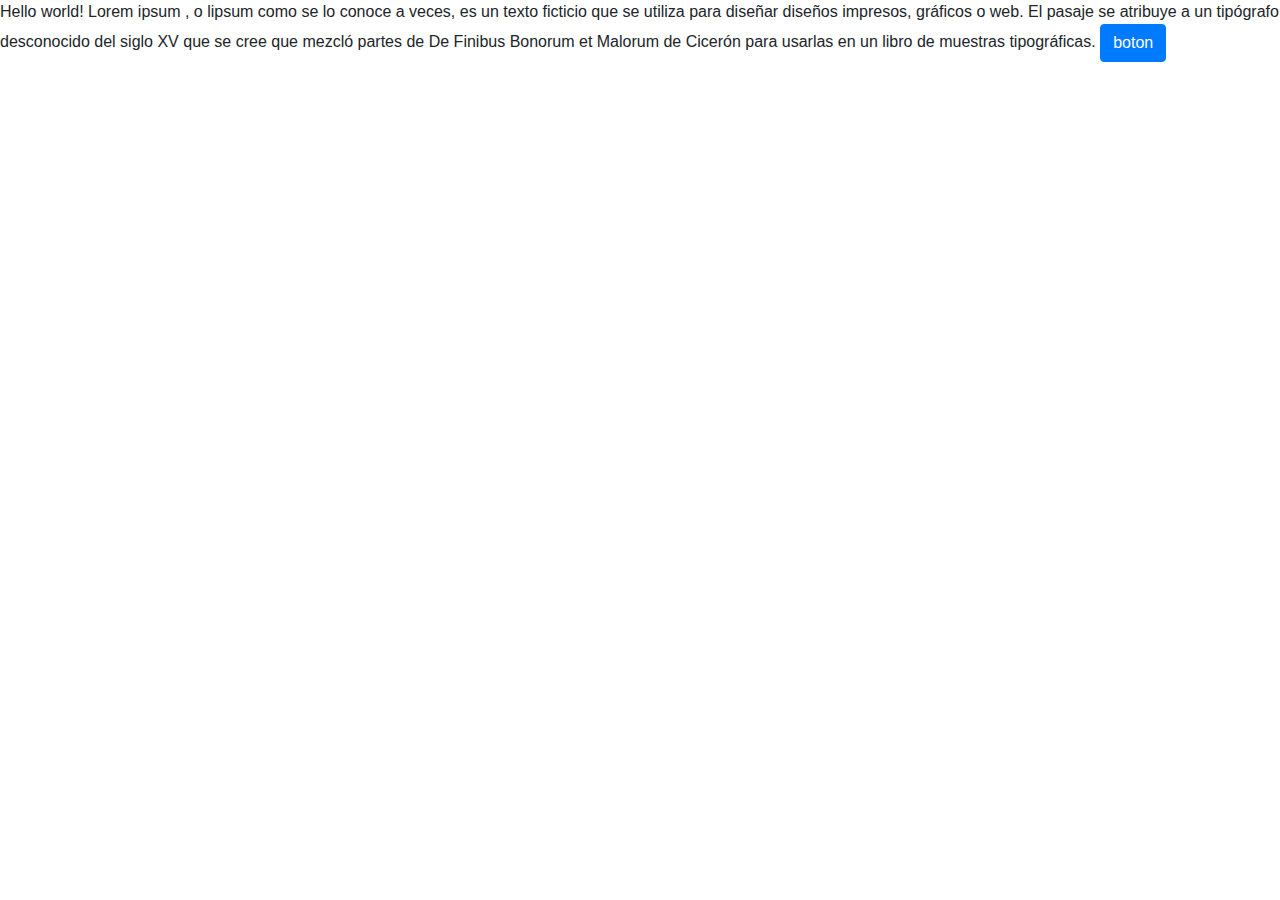
==== index.html @ 20881504 "primer commit" ====
<!DOCTYPE html>
<html>
<head>
    <meta name="viewport" content="width=device-width, initial-scale=1, maximum-scale=1">
    <title>My web page</title>
    <link rel="stylesheet" href="Bootstrap/css/bootstrap.min.css">
</head>
<body>
    Hello world!
    Lorem ipsum , o lipsum como se lo conoce a veces, es un texto ficticio que se utiliza para diseñar diseños impresos, gráficos o web. El pasaje se atribuye a un tipógrafo desconocido del siglo XV que se cree que mezcló partes de De Finibus Bonorum et Malorum de Cicerón para usarlas en un libro de muestras tipográficas.

    <button class="btn btn-primary">boton</button>
</body>
</html>
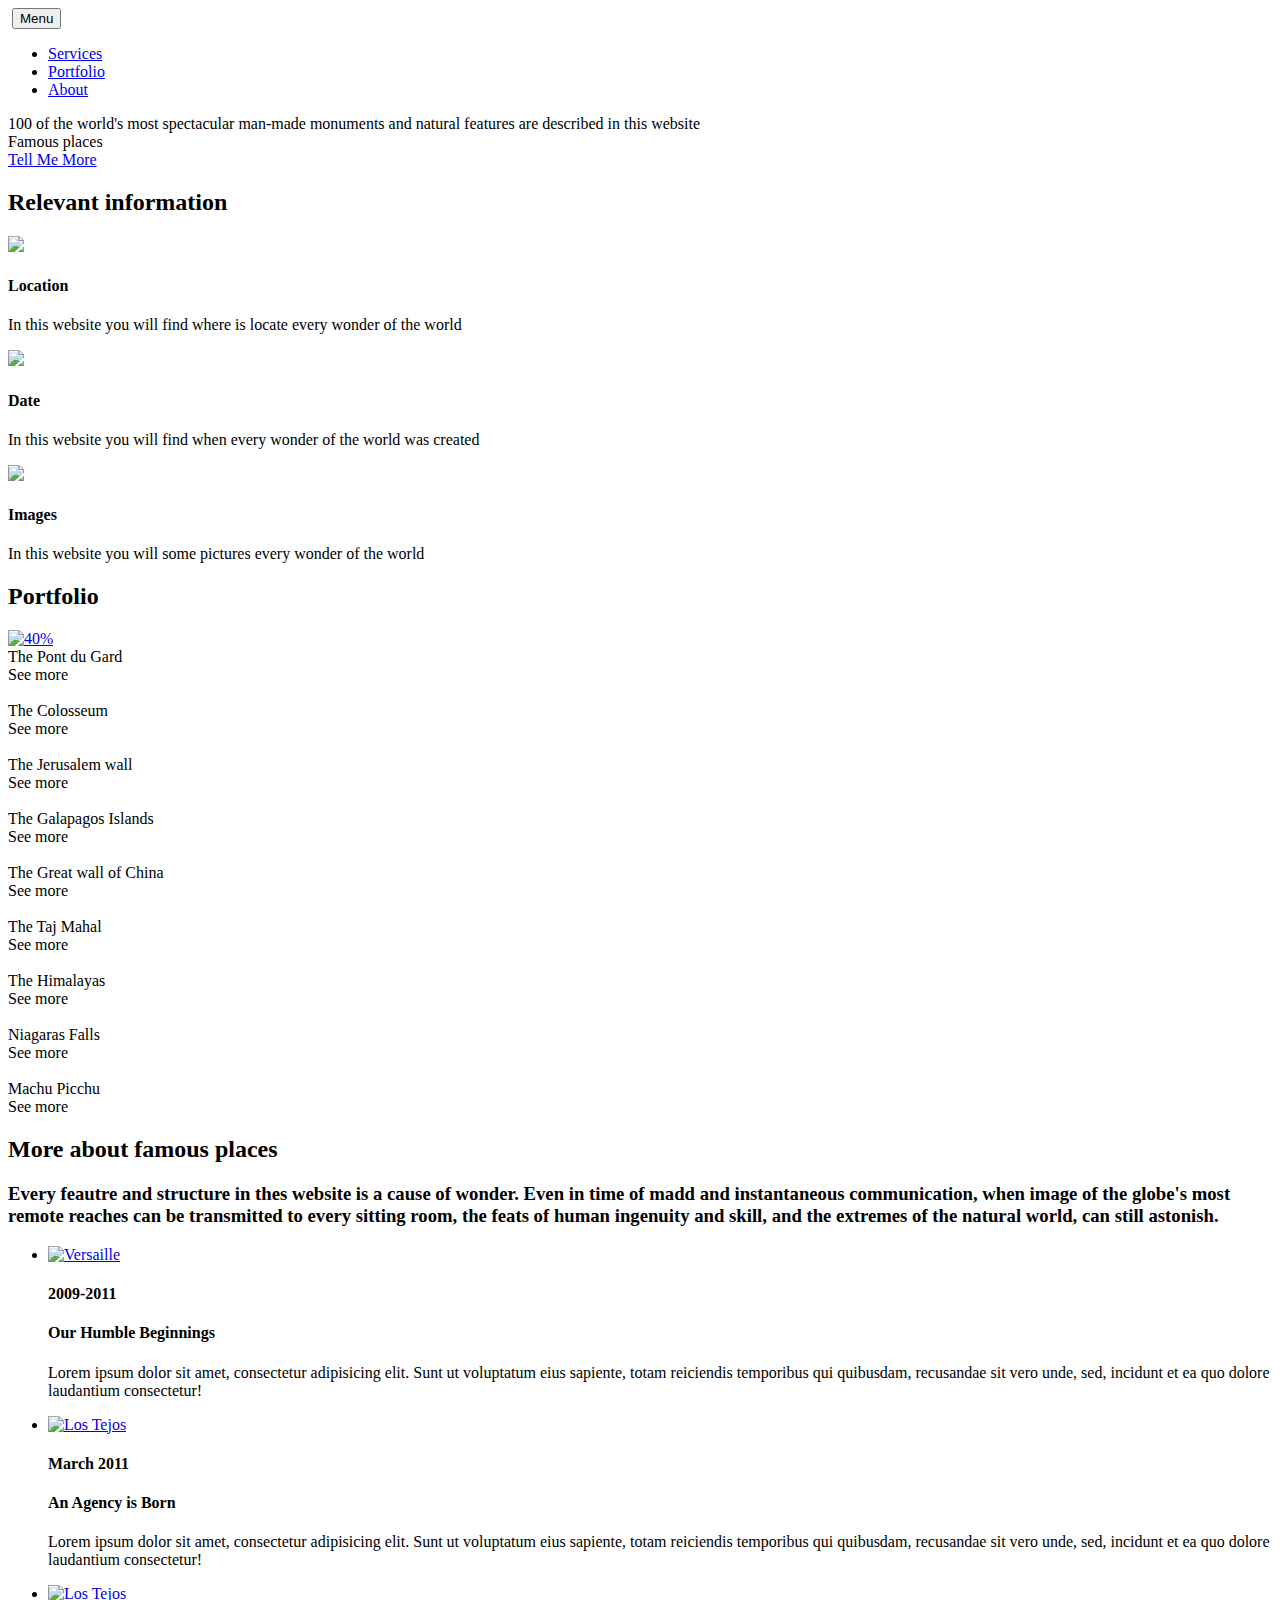
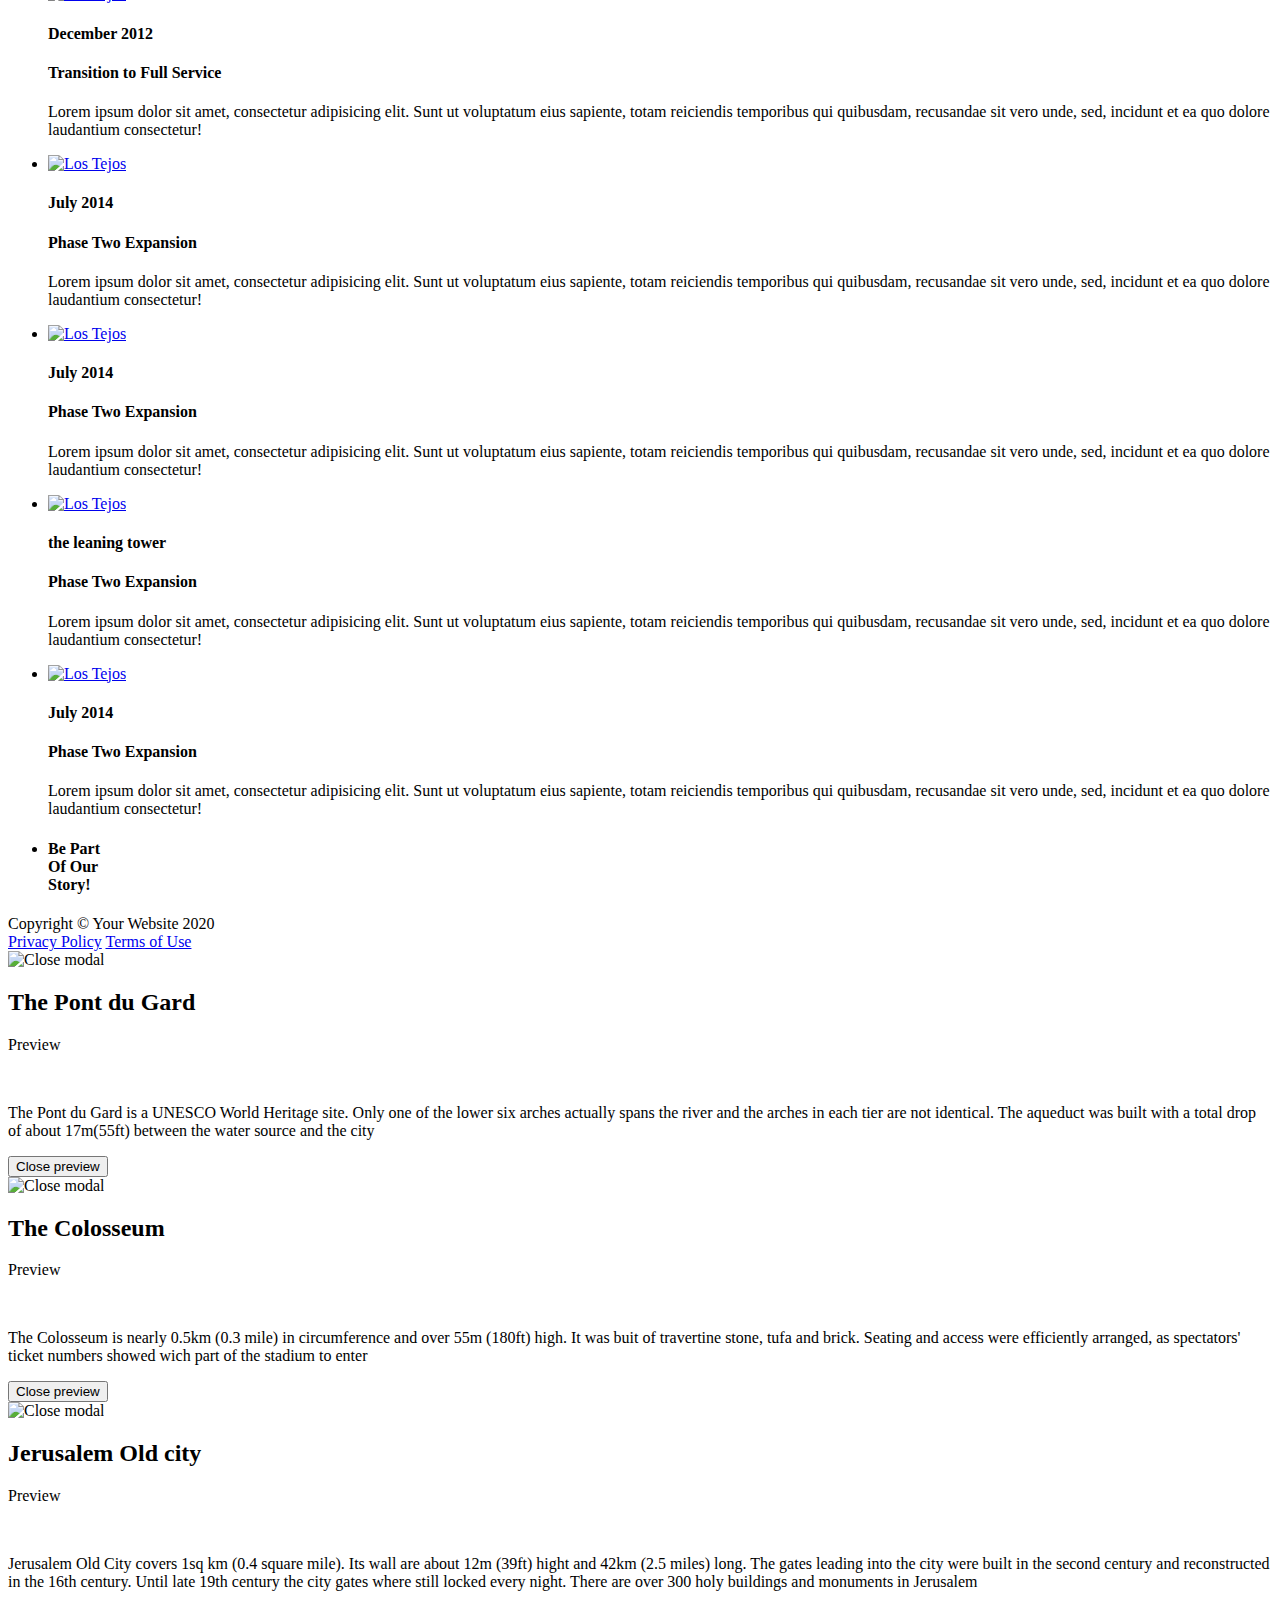
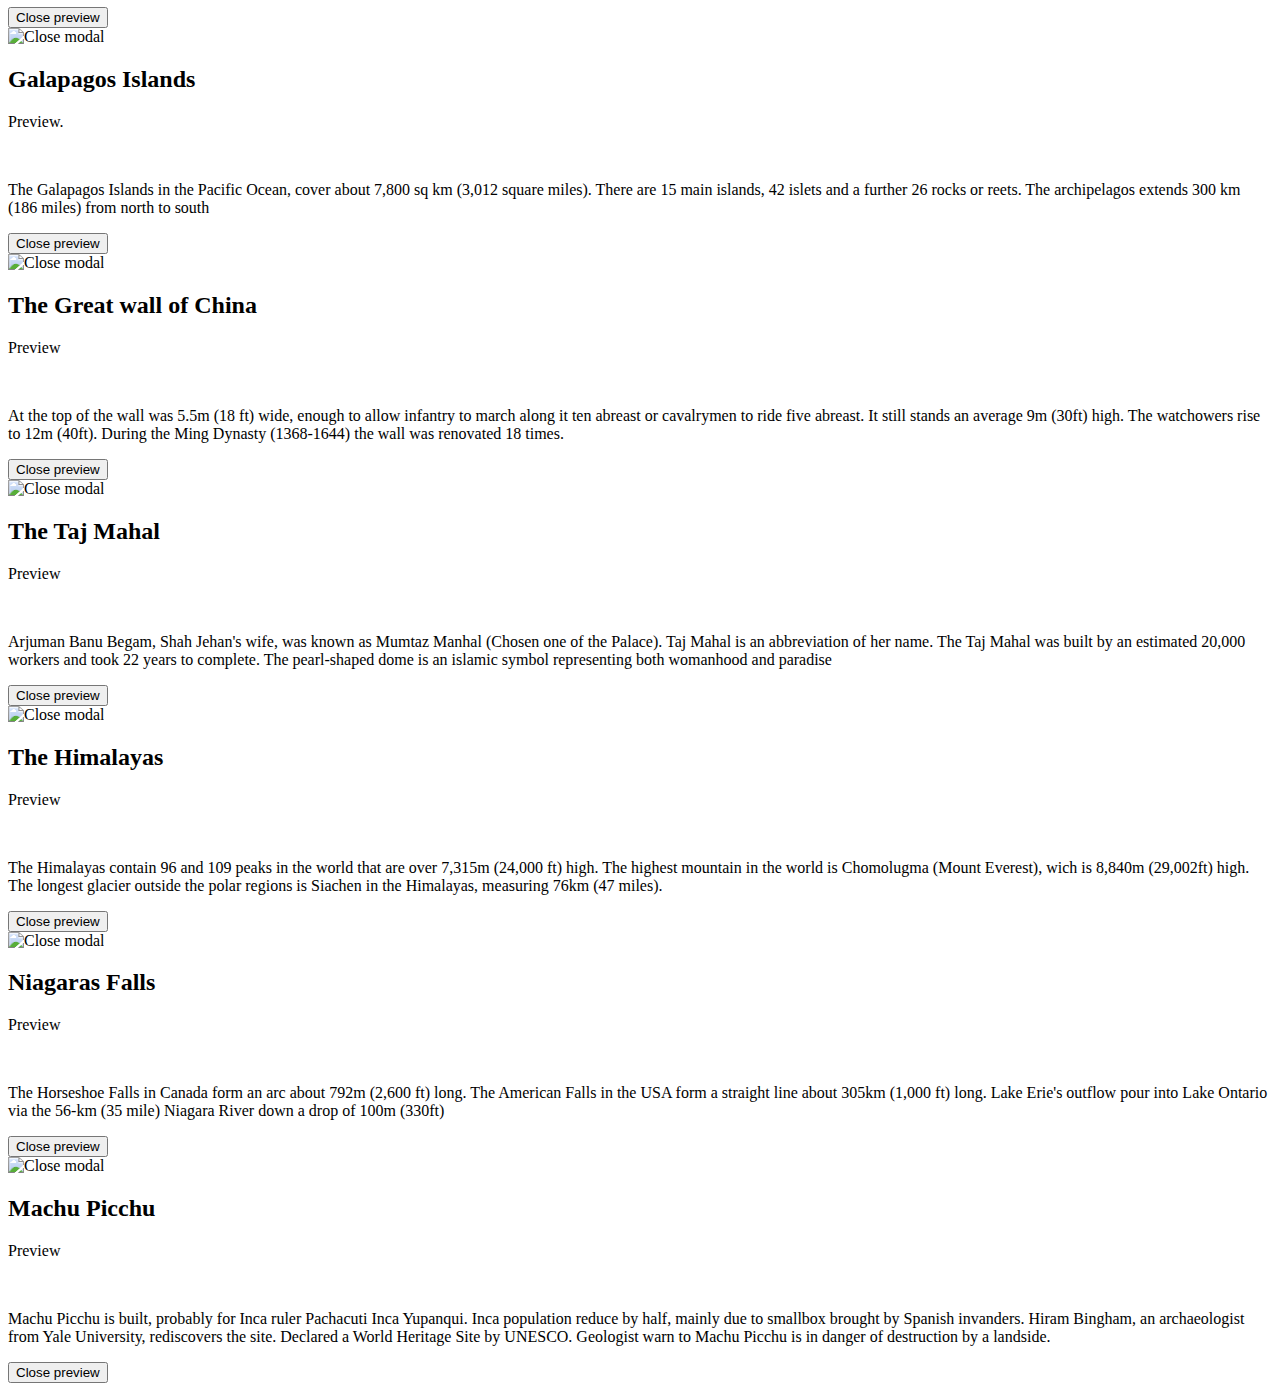
==== commit d7c6783e: "segundo commit casi hecho" ====
--- a/index.html
+++ b/index.html
@@ -1,14 +1,592 @@
 <!DOCTYPE html>
-<html>
-<head>
-    <meta name="viewport" content="width=device-width, initial-scale=1, maximum-scale=1">
-    <title>My web page</title>
-    <link rel="stylesheet" href="Bootstrap/css/bootstrap.min.css">
-</head>
-<body>
-    Hello world!
-    Lorem ipsum , o lipsum como se lo conoce a veces, es un texto ficticio que se utiliza para diseñar diseños impresos, gráficos o web. El pasaje se atribuye a un tipógrafo desconocido del siglo XV que se cree que mezcló partes de De Finibus Bonorum et Malorum de Cicerón para usarlas en un libro de muestras tipográficas.
-
-    <button class="btn btn-primary">boton</button>
-</body>
-</html>+<html lang="en">
+    <head>
+        <meta charset="utf-8" />
+        <meta name="viewport" content="width=device-width, initial-scale=1, shrink-to-fit=no" />
+        <meta name="description" content="" />
+        <meta name="author" content="" />
+        <title>100 Great wonders of the world </title>
+        <link rel="icon" type="image/x-icon" href="assets/img/favicon.ico" />
+        <!-- Font Awesome icons (free version)-->
+        <script src="https://use.fontawesome.com/releases/v5.15.1/js/all.js" crossorigin="anonymous"></script>
+        <!-- Google fonts-->
+        <link href="https://fonts.googleapis.com/css?family=Montserrat:400,700" rel="stylesheet" type="text/css" />
+        <link href="https://fonts.googleapis.com/css?family=Droid+Serif:400,700,400italic,700italic" rel="stylesheet" type="text/css" />
+        <link href="https://fonts.googleapis.com/css?family=Roboto+Slab:400,100,300,700" rel="stylesheet" type="text/css" />
+        <!-- Core theme CSS (includes Bootstrap)-->
+        <link href="css/styles.css" rel="stylesheet" />
+    </head>
+    <body id="page-top">
+        <!-- Navigation-->
+        <nav class="navbar navbar-expand-lg navbar-dark fixed-top" id="mainNav">
+            <div class="container">
+                <a class="navbar-brand js-scroll-trigger" href="#page-top"><img src="assets/img/logos/cs50.png" alt="" /></a>
+                <button class="navbar-toggler navbar-toggler-right" type="button" data-toggle="collapse" data-target="#navbarResponsive" aria-controls="navbarResponsive" aria-expanded="false" aria-label="Toggle navigation">
+                    Menu
+                    <i class="fas fa-bars ml-1"></i>
+                </button>
+                <div class="collapse navbar-collapse" id="navbarResponsive">
+                    <ul class="navbar-nav text-uppercase ml-auto">
+                        <li class="nav-item"><a class="nav-link js-scroll-trigger" href="#services">Services</a></li>
+                        <li class="nav-item"><a class="nav-link js-scroll-trigger" href="#portfolio">Portfolio</a></li>
+                        <li class="nav-item"><a class="nav-link js-scroll-trigger" href="#about">About</a></li>
+                    </ul>
+                </div>
+            </div>
+        </nav>
+        <!-- Masthead-->
+        <header class="masthead">
+            <div class="container">
+                <div class="masthead-subheading">100 of the world's most spectacular man-made monuments and natural features are described in this website</div>
+                <div class="masthead-heading text-uppercase">Famous places</div>
+                <a class="btn btn-primary btn-xl text-uppercase js-scroll-trigger" href="#services">Tell Me More</a>
+            </div>
+        </header>
+        <!-- Services-->
+        <section class="page-section" id="services">
+            <div class="container">
+                <div class="text-center">
+                    <h2 class="section-heading text-uppercase">Relevant information</h2>
+                </div>
+                <div class="row text-center">
+                    <div class="col-md-4">
+                        <img src="assets/img/logos/mapa.png" width="20%">
+                        <h4 class="my-3">Location</h4>
+                        <p class="text-muted">In this website you will find where is locate every wonder of the world</p>
+                    </div>
+                    <div class="col-md-4">
+                        <img src="assets/img/logos/calendario.png" width="20%">
+                        <h4 class="my-3">Date</h4>
+                        <p class="text-muted">In this website you will find when every wonder of the world was created</p>
+                    </div>
+                    <div class="col-md-4">
+                        <img src="assets/img/logos/foto.png" width="20%">
+                        <h4 class="my-3">Images</h4>
+                        <p class="text-muted">In this website you will some pictures every wonder of the world</p>
+                    </div>
+                </div>
+            </div>
+        </section>
+        <!-- Portfolio Grid-->
+        <section class="page-section bg-light" id="portfolio">
+            <div class="container">
+                <div class="text-center">
+                    <h2 class="section-heading text-uppercase">Portfolio</h2>
+                </div>
+                <div class="row">
+                    <div class="col-lg-4 col-sm-6 mb-4">
+                        <div class="portfolio-item">
+                            <a class="portfolio-link" data-toggle="modal" href="#portfolioModal1">
+                                <div class="portfolio-hover">
+                                    <div class="portfolio-hover-content"><i class="fas fa-plus fa-3x"></i></div>
+                                </div>
+                                <img class="img-fluid" src="assets/img/portfolio/Le_Pont_du_Gard.jpg" alt="40%" />
+                            </a>
+                            <div class="portfolio-caption">
+                                <div class="portfolio-caption-heading">The Pont du Gard</div>
+                                <div class="portfolio-caption-subheading text-muted">See more</div>
+                            </div>
+                        </div>
+                    </div>
+                    <div class="col-lg-4 col-sm-6 mb-4">
+                        <div class="portfolio-item">
+                            <a class="portfolio-link" data-toggle="modal" href="#portfolioModal2">
+                                <div class="portfolio-hover">
+                                    <div class="portfolio-hover-content"><i class="fas fa-plus fa-3x"></i></div>
+                                </div>
+                                <img class="img-fluid" src="assets/img/portfolio/colosseum.jpg" alt="" />
+                            </a>
+                            <div class="portfolio-caption">
+                                <div class="portfolio-caption-heading">The Colosseum</div>
+                                <div class="portfolio-caption-subheading text-muted">See more</div>
+                            </div>
+                        </div>
+                    </div>
+                    <div class="col-lg-4 col-sm-6 mb-4">
+                        <div class="portfolio-item">
+                            <a class="portfolio-link" data-toggle="modal" href="#portfolioModal3">
+                                <div class="portfolio-hover">
+                                    <div class="portfolio-hover-content"><i class="fas fa-plus fa-3x"></i></div>
+                                </div>
+                                <img class="img-fluid" src="assets/img/portfolio/jerusalem.jpg" alt="" />
+                            </a>
+                            <div class="portfolio-caption">
+                                <div class="portfolio-caption-heading">The Jerusalem wall</div>
+                                <div class="portfolio-caption-subheading text-muted">See more</div>
+                            </div>
+                        </div>
+                    </div>
+                    <div class="col-lg-4 col-sm-6 mb-4 mb-lg-0">
+                        <div class="portfolio-item">
+                            <a class="portfolio-link" data-toggle="modal" href="#portfolioModal4">
+                                <div class="portfolio-hover">
+                                    <div class="portfolio-hover-content"><i class="fas fa-plus fa-3x"></i></div>
+                                </div>
+                                <img class="img-fluid" src="assets/img/portfolio/galapagos.jpeg" alt="" />
+                            </a>
+                            <div class="portfolio-caption">
+                                <div class="portfolio-caption-heading">The Galapagos Islands</div>
+                                <div class="portfolio-caption-subheading text-muted">See more</div>
+                            </div>
+                        </div>
+                    </div>
+                    <div class="col-lg-4 col-sm-6 mb-4 mb-sm-0">
+                        <div class="portfolio-item">
+                            <a class="portfolio-link" data-toggle="modal" href="#portfolioModal5">
+                                <div class="portfolio-hover">
+                                    <div class="portfolio-hover-content"><i class="fas fa-plus fa-3x"></i></div>
+                                </div>
+                                <img class="img-fluid" src="assets/img/portfolio/The-Real-Deal-With-The-Great-Wall-Of-China.jpg" alt="" />
+                            </a>
+                            <div class="portfolio-caption">
+                                <div class="portfolio-caption-heading">The Great wall of China</div>
+                                <div class="portfolio-caption-subheading text-muted">See more</div>
+                            </div>
+                        </div>
+                    </div>
+                    <div class="col-lg-4 col-sm-6">
+                        <div class="portfolio-item">
+                            <a class="portfolio-link" data-toggle="modal" href="#portfolioModal6">
+                                <div class="portfolio-hover">
+                                    <div class="portfolio-hover-content"><i class="fas fa-plus fa-3x"></i></div>
+                                </div>
+                                <img class="img-fluid" src="assets/img/portfolio/tajmahal.png" alt="" />
+                            </a>
+                            <div class="portfolio-caption">
+                                <div class="portfolio-caption-heading">The Taj Mahal</div>
+                                <div class="portfolio-caption-subheading text-muted">See more</div>
+                            </div>
+                        </div>
+                    </div>
+
+
+                    <div class="col-lg-4 col-sm-6 mb-4">
+                        <div class="portfolio-item">
+                            <a class="portfolio-link" data-toggle="modal" href="#portfolioModal7">
+                                <div class="portfolio-hover">
+                                    <div class="portfolio-hover-content"><i class="fas fa-plus fa-3x"></i></div>
+                                </div>
+                                <img class="img-fluid" src="assets/img/portfolio/himalayas.jpg" alt="" />
+                            </a>
+                            <div class="portfolio-caption">
+                                <div class="portfolio-caption-heading">The Himalayas</div>
+                                <div class="portfolio-caption-subheading text-muted">See more</div>
+                            </div>
+                        </div>
+                    </div>
+
+                    <div class="col-lg-4 col-sm-6 mb-4">
+                        <div class="portfolio-item">
+                            <a class="portfolio-link" data-toggle="modal" href="#portfolioModal8">
+                                <div class="portfolio-hover">
+                                    <div class="portfolio-hover-content"><i class="fas fa-plus fa-3x"></i></div>
+                                </div>
+                                <img class="img-fluid" src="assets/img/portfolio/niagara.jpg" alt="" />
+                            </a>
+                            <div class="portfolio-caption">
+                                <div class="portfolio-caption-heading">Niagaras Falls</div>
+                                <div class="portfolio-caption-subheading text-muted">See more</div>
+                            </div>
+                        </div>
+                    </div>
+
+                    <div class="col-lg-4 col-sm-6 mb-4">
+                        <div class="portfolio-item">
+                            <a class="portfolio-link" data-toggle="modal" href="#portfolioModal9">
+                                <div class="portfolio-hover">
+                                    <div class="portfolio-hover-content"><i class="fas fa-plus fa-3x"></i></div>
+                                </div>
+                                <img class="img-fluid" src="assets/img/portfolio/Machu_Picchu.jpg" alt="" />
+                            </a>
+                            <div class="portfolio-caption">
+                                <div class="portfolio-caption-heading">Machu Picchu</div>
+                                <div class="portfolio-caption-subheading text-muted">See more</div>
+                            </div>
+                        </div>
+                    </div>
+
+
+                </div>
+            </div>
+        </section>
+        <!-- More about places-->
+        <section class="page-section" id="about">
+            <div class="container">
+                <div class="text-center">
+                    <h2 class="section-heading text-uppercase">More about famous places</h2>
+                    <h3 class="section-subheading text-muted">Every feautre and structure in thes website is a cause of wonder. Even in time of madd and instantaneous 
+                        communication, when image of the globe's most remote reaches can be transmitted to every sitting room, the feats of human ingenuity and skill, 
+                        and the extremes of the natural world, can still astonish.
+                    </h3>
+                </div>
+                <ul class="timeline">
+                    <li>
+                        <div class="timeline-image">
+                            <a title="Los Tejos" href="versailles.html"><img class="rounded-circle img-fluid" src="assets/img/about/versaille.jpg" alt="Versaille" /></a>
+                        </div>
+                        <div class="timeline-panel">
+                            <div class="timeline-heading">
+                                <h4>2009-2011</h4>
+                                <h4 class="subheading">Our Humble Beginnings</h4>
+                            </div>
+                            <div class="timeline-body"><p class="text-muted">Lorem ipsum dolor sit amet, consectetur adipisicing elit. Sunt ut voluptatum eius sapiente, totam reiciendis temporibus qui quibusdam, recusandae sit vero unde, sed, incidunt et ea quo dolore laudantium consectetur!</p></div>
+                        </div>
+                    </li>
+                    <li class="timeline-inverted">
+                        <a title="Los Tejos" href="eiffel.html"><img class="rounded-circle img-fluid" src="assets/img/about/1.jpg" alt="Los Tejos" /></a>
+                        <div class="timeline-panel">
+                            <div class="timeline-heading">
+                                <h4>March 2011</h4>
+                                <h4 class="subheading">An Agency is Born</h4>
+                            </div>
+                            <div class="timeline-body"><p class="text-muted">Lorem ipsum dolor sit amet, consectetur adipisicing elit. Sunt ut voluptatum eius sapiente, totam reiciendis temporibus qui quibusdam, recusandae sit vero unde, sed, incidunt et ea quo dolore laudantium consectetur!</p></div>
+                        </div>
+                    </li>
+                    <li>
+                        <a title="Los Tejos" href="The_Dead_Sea.html"><img class="rounded-circle img-fluid" src="assets/img/about/1.jpg" alt="Los Tejos" /></a>                        <div class="timeline-panel">
+                            <div class="timeline-heading">
+                                <h4>December 2012</h4>
+                                <h4 class="subheading">Transition to Full Service</h4>
+                            </div>
+                            <div class="timeline-body"><p class="text-muted">Lorem ipsum dolor sit amet, consectetur adipisicing elit. Sunt ut voluptatum eius sapiente, totam reiciendis temporibus qui quibusdam, recusandae sit vero unde, sed, incidunt et ea quo dolore laudantium consectetur!</p></div>
+                        </div>
+                    </li>
+                    <li class="timeline-inverted">
+                        <a title="Los Tejos" href="The_Great_Pyramid.html"><img class="rounded-circle img-fluid" src="assets/img/about/1.jpg" alt="Los Tejos" /></a>                        <div class="timeline-panel">
+                            <div class="timeline-heading">
+                                <h4>July 2014</h4>
+                                <h4 class="subheading">Phase Two Expansion</h4>
+                            </div>
+                            <div class="timeline-body"><p class="text-muted">Lorem ipsum dolor sit amet, consectetur adipisicing elit. Sunt ut voluptatum eius sapiente, totam reiciendis temporibus qui quibusdam, recusandae sit vero unde, sed, incidunt et ea quo dolore laudantium consectetur!</p></div>
+                        </div>
+                    </li>
+
+
+                    <li class="timeline-inverted">
+                        <a title="Los Tejos" href="The_Great_Sahara.html"><img class="rounded-circle img-fluid" src="assets/img/about/1.jpg" alt="Los Tejos" /></a>                        <div class="timeline-panel">
+                            <div class="timeline-heading">
+                                <h4>July 2014</h4>
+                                <h4 class="subheading">Phase Two Expansion</h4>
+                            </div>
+                            <div class="timeline-body"><p class="text-muted">Lorem ipsum dolor sit amet, consectetur adipisicing elit. Sunt ut voluptatum eius sapiente, totam reiciendis temporibus qui quibusdam, recusandae sit vero unde, sed, incidunt et ea quo dolore laudantium consectetur!</p></div>
+                        </div>
+                    </li>
+
+
+                    <li class="timeline-inverted">
+                        <a title="Los Tejos" href="leaning_tower.html"><img class="rounded-circle img-fluid" src="assets/img/about/1.jpg" alt="Los Tejos" /></a>                        <div class="timeline-panel">
+                            <div class="timeline-heading">
+                                <h4>the leaning tower</h4>
+                                <h4 class="subheading">Phase Two Expansion</h4>
+                            </div>
+                            <div class="timeline-body"><p class="text-muted">Lorem ipsum dolor sit amet, consectetur adipisicing elit. Sunt ut voluptatum eius sapiente, totam reiciendis temporibus qui quibusdam, recusandae sit vero unde, sed, incidunt et ea quo dolore laudantium consectetur!</p></div>
+                        </div>
+                    </li>
+
+                    <li class="timeline-inverted">
+                        <a title="Los Tejos" href="Madagascar.html"><img class="rounded-circle img-fluid" src="assets/img/about/1.jpg" alt="Los Tejos" /></a>                        <div class="timeline-panel">
+                            <div class="timeline-heading">
+                                <h4>July 2014</h4>
+                                <h4 class="subheading">Phase Two Expansion</h4>
+                            </div>
+                            <div class="timeline-body"><p class="text-muted">Lorem ipsum dolor sit amet, consectetur adipisicing elit. Sunt ut voluptatum eius sapiente, totam reiciendis temporibus qui quibusdam, recusandae sit vero unde, sed, incidunt et ea quo dolore laudantium consectetur!</p></div>
+                        </div>
+                    </li>
+
+
+                    <li class="timeline-inverted">
+                        <div class="timeline-image">
+                            <h4>
+                                Be Part
+                                <br />
+                                Of Our
+                                <br />
+                                Story!
+                            </h4>
+                        </div>
+                    </li>
+                </ul>
+            </div>
+        </section>
+        
+        
+        
+        <!-- Footer-->
+        <footer class="footer py-4">
+            <div class="container">
+                <div class="row align-items-center">
+                    <div class="col-lg-4 text-lg-left">Copyright © Your Website 2020</div>
+                    <div class="col-lg-4 my-3 my-lg-0">
+                        <a class="btn btn-dark btn-social mx-2" href="#!"><i class="fab fa-twitter"></i></a>
+                        <a class="btn btn-dark btn-social mx-2" href="#!"><i class="fab fa-facebook-f"></i></a>
+                        <a class="btn btn-dark btn-social mx-2" href="#!"><i class="fab fa-linkedin-in"></i></a>
+                    </div>
+                    <div class="col-lg-4 text-lg-right">
+                        <a class="mr-3" href="#!">Privacy Policy</a>
+                        <a href="#!">Terms of Use</a>
+                    </div>
+                </div>
+            </div>
+        </footer>
+        <!-- Portfolio Modals-->
+        <!-- Modal 1-->
+        <div class="portfolio-modal modal fade" id="portfolioModal1" tabindex="-1" role="dialog" aria-hidden="true">
+            <div class="modal-dialog">
+                <div class="modal-content">
+                    <div class="close-modal" data-dismiss="modal"><img src="assets/img/close-icon.svg" alt="Close modal" /></div>
+                    <div class="container">
+                        <div class="row justify-content-center">
+                            <div class="col-lg-8">
+                                <div class="modal-body">
+                                    <!-- Project Details Go Here-->
+                                    <h2 class="text-uppercase">The Pont du Gard</h2>
+                                    <p class="item-intro text-muted">Preview</p>
+                                    <img class="img-fluid d-block mx-auto" src="assets/img/portfolio/Le_Pont_du_Gard.jpg" alt="" />
+                                    <p>The Pont du Gard is a UNESCO World Heritage site. Only one of the lower six arches actually spans
+                                         the river and the arches in each tier are not identical. The aqueduct was built with a total drop of about 17m(55ft) between the water source and the city </p>
+                                    
+                                    <button class="btn btn-primary" data-dismiss="modal" type="button">
+                                        <i class="fas fa-times mr-1"></i>
+                                        Close preview
+                                    </button>
+                                </div>
+                            </div>
+                        </div>
+                    </div>
+                </div>
+            </div>
+        </div>
+        <!-- Modal 2-->
+        <div class="portfolio-modal modal fade" id="portfolioModal2" tabindex="-1" role="dialog" aria-hidden="true">
+            <div class="modal-dialog">
+                <div class="modal-content">
+                    <div class="close-modal" data-dismiss="modal"><img src="assets/img/close-icon.svg" alt="Close modal" /></div>
+                    <div class="container">
+                        <div class="row justify-content-center">
+                            <div class="col-lg-8">
+                                <div class="modal-body">
+                                    <!-- Project Details Go Here-->
+                                    <h2 class="text-uppercase">The Colosseum</h2>
+                                    <p class="item-intro text-muted">Preview</p>
+                                    <img class="img-fluid d-block mx-auto" src="assets/img/portfolio/colosseum.jpg" alt="" />
+                                    <p>The Colosseum is nearly 0.5km (0.3 mile) in circumference and over 55m (180ft) high. It was buit of travertine stone, tufa and brick. Seating and access were efficiently arranged, as 
+                                        spectators' ticket numbers showed wich part of the stadium to enter</p>
+                                    <button class="btn btn-primary" data-dismiss="modal" type="button">
+                                        <i class="fas fa-times mr-1"></i>
+                                        Close preview
+                                    </button>
+                                </div>
+                            </div>
+                        </div>
+                    </div>
+                </div>
+            </div>
+        </div>
+        <!-- Modal 3-->
+        <div class="portfolio-modal modal fade" id="portfolioModal3" tabindex="-1" role="dialog" aria-hidden="true">
+            <div class="modal-dialog">
+                <div class="modal-content">
+                    <div class="close-modal" data-dismiss="modal"><img src="assets/img/close-icon.svg" alt="Close modal" /></div>
+                    <div class="container">
+                        <div class="row justify-content-center">
+                            <div class="col-lg-8">
+                                <div class="modal-body">
+                                    <!-- Project Details Go Here-->
+                                    <h2 class="text-uppercase">Jerusalem Old city</h2>
+                                    <p class="item-intro text-muted">Preview</p>
+                                    <img class="img-fluid d-block mx-auto" src="assets/img/portfolio/jerusalem.jpg" alt="" />
+                                    <p>Jerusalem Old City covers 1sq km (0.4 square mile). Its wall are about 12m (39ft) hight and 42km (2.5 miles) long. The gates leading into the city were built in the second
+                                        century and reconstructed in the 16th century. Until late 19th century the city gates where still locked every night. There are over 300 holy buildings and monuments in Jerusalem
+                                    </p>
+                                    <button class="btn btn-primary" data-dismiss="modal" type="button">
+                                        <i class="fas fa-times mr-1"></i>
+                                        Close preview
+                                    </button>
+                                </div>
+                            </div>
+                        </div>
+                    </div>
+                </div>
+            </div>
+        </div>
+        <!-- Modal 4-->
+        <div class="portfolio-modal modal fade" id="portfolioModal4" tabindex="-1" role="dialog" aria-hidden="true">
+            <div class="modal-dialog">
+                <div class="modal-content">
+                    <div class="close-modal" data-dismiss="modal"><img src="assets/img/close-icon.svg" alt="Close modal" /></div>
+                    <div class="container">
+                        <div class="row justify-content-center">
+                            <div class="col-lg-8">
+                                <div class="modal-body">
+                                    <!-- Project Details Go Here-->
+                                    <h2 class="text-uppercase">Galapagos Islands</h2>
+                                    <p class="item-intro text-muted">Preview.</p>
+                                    <img class="img-fluid d-block mx-auto" src="assets/img/portfolio/galapagos.jpeg" alt="" />
+                                    <p>The Galapagos Islands in the Pacific Ocean, cover about 7,800 sq km (3,012 square miles).
+                                         There are 15 main islands, 42 islets and a further 26 rocks or reets. The archipelagos
+                                          extends 300 km (186 miles) from north to south </p>
+                                    <button class="btn btn-primary" data-dismiss="modal" type="button">
+                                        <i class="fas fa-times mr-1"></i>
+                                        Close preview
+                                    </button>
+                                </div>
+                            </div>
+                        </div>
+                    </div>
+                </div>
+            </div>
+        </div>
+        <!-- Modal 5-->
+        <div class="portfolio-modal modal fade" id="portfolioModal5" tabindex="-1" role="dialog" aria-hidden="true">
+            <div class="modal-dialog">
+                <div class="modal-content">
+                    <div class="close-modal" data-dismiss="modal"><img src="assets/img/close-icon.svg" alt="Close modal" /></div>
+                    <div class="container">
+                        <div class="row justify-content-center">
+                            <div class="col-lg-8">
+                                <div class="modal-body">
+                                    <!-- Project Details Go Here-->
+                                    <h2 class="text-uppercase">The Great wall of China</h2>
+                                    <p class="item-intro text-muted">Preview</p>
+                                    <img class="img-fluid d-block mx-auto" src="assets/img/portfolio/The-Real-Deal-With-The-Great-Wall-Of-China.jpg" alt="" />
+                                    <p>At the top of the wall was 5.5m (18 ft) wide, enough to allow infantry to march along it ten abreast or cavalrymen to ride five abreast.
+                                        It still stands an average 9m (30ft) high. The watchowers rise to 12m (40ft). During the Ming Dynasty (1368-1644) the wall was renovated 18 times.
+                                    </p>
+                                    <button class="btn btn-primary" data-dismiss="modal" type="button">
+                                        <i class="fas fa-times mr-1"></i>
+                                        Close preview
+                                    </button>
+                                </div>
+                            </div>
+                        </div>
+                    </div>
+                </div>
+            </div>
+        </div>
+        <!-- Modal 6-->
+        <div class="portfolio-modal modal fade" id="portfolioModal6" tabindex="-1" role="dialog" aria-hidden="true">
+            <div class="modal-dialog">
+                <div class="modal-content">
+                    <div class="close-modal" data-dismiss="modal"><img src="assets/img/close-icon.svg" alt="Close modal" /></div>
+                    <div class="container">
+                        <div class="row justify-content-center">
+                            <div class="col-lg-8">
+                                <div class="modal-body">
+                                    <!-- Project Details Go Here-->
+                                    <h2 class="text-uppercase">The Taj Mahal</h2>
+                                    <p class="item-intro text-muted">Preview</p>
+                                    <img class="img-fluid d-block mx-auto" src="assets/img/portfolio/tajmahal.png" alt="" />
+                                    <p>Arjuman Banu Begam, Shah Jehan's wife, was known as Mumtaz Manhal (Chosen one of the Palace). Taj Mahal is an abbreviation of her name.
+                                        The Taj Mahal was built by an estimated 20,000 workers and took 22 years to complete. The pearl-shaped dome is an islamic symbol representing both womanhood and paradise</p>
+                                    <button class="btn btn-primary" data-dismiss="modal" type="button">
+                                        <i class="fas fa-times mr-1"></i>
+                                        Close preview
+                                    </button>
+                                </div>
+                            </div>
+                        </div>
+                    </div>
+                </div>
+            </div>
+        </div>
+
+
+
+        <!-- Modal 7-->
+        <div class="portfolio-modal modal fade" id="portfolioModal7" tabindex="-1" role="dialog" aria-hidden="true">
+            <div class="modal-dialog">
+                <div class="modal-content">
+                    <div class="close-modal" data-dismiss="modal"><img src="assets/img/close-icon.svg" alt="Close modal" /></div>
+                    <div class="container">
+                        <div class="row justify-content-center">
+                            <div class="col-lg-8">
+                                <div class="modal-body">
+                                    <!-- Project Details Go Here-->
+                                    <h2 class="text-uppercase">The Himalayas</h2>
+                                    <p class="item-intro text-muted">Preview</p>
+                                    <img class="img-fluid d-block mx-auto" src="assets/img/portfolio/himalayas.jpg" alt="" />
+                                    <p>The Himalayas contain 96 and 109 peaks in the world that are over 7,315m (24,000 ft) high. The highest mountain in the world is Chomolugma (Mount Everest), wich is 8,840m (29,002ft) high. The longest glacier outside the polar regions is Siachen 
+                                        in the Himalayas, measuring 76km (47 miles).
+                                    </p>
+                                    <button class="btn btn-primary" data-dismiss="modal" type="button">
+                                        <i class="fas fa-times mr-1"></i>
+                                        Close preview
+                                    </button>
+                                </div>
+                            </div>
+                        </div>
+                    </div>
+                </div>
+            </div>
+        </div>
+
+
+
+        <!-- Modal 8-->
+        <div class="portfolio-modal modal fade" id="portfolioModal8" tabindex="-1" role="dialog" aria-hidden="true">
+            <div class="modal-dialog">
+                <div class="modal-content">
+                    <div class="close-modal" data-dismiss="modal"><img src="assets/img/close-icon.svg" alt="Close modal" /></div>
+                    <div class="container">
+                        <div class="row justify-content-center">
+                            <div class="col-lg-8">
+                                <div class="modal-body">
+                                    <!-- Project Details Go Here-->
+                                    <h2 class="text-uppercase">Niagaras Falls</h2>
+                                    <p class="item-intro text-muted">Preview</p>
+                                    <img class="img-fluid d-block mx-auto" src="assets/img/portfolio/niagara.jpg" alt="" />
+                                    <p>The Horseshoe Falls in Canada form an arc about 792m (2,600 ft) long. The American Falls in the USA form a straight line about 305km (1,000 ft) long.
+                                        Lake Erie's outflow pour into Lake Ontario via the 56-km (35 mile) Niagara River down a drop of 100m (330ft)
+                                    </p>
+                                    <button class="btn btn-primary" data-dismiss="modal" type="button">
+                                        <i class="fas fa-times mr-1"></i>
+                                        Close preview
+                                    </button>
+                                </div>
+                            </div>
+                        </div>
+                    </div>
+                </div>
+            </div>
+        </div>
+
+
+        <!-- Modal 9-->
+        <div class="portfolio-modal modal fade" id="portfolioModal9" tabindex="-1" role="dialog" aria-hidden="true">
+            <div class="modal-dialog">
+                <div class="modal-content">
+                    <div class="close-modal" data-dismiss="modal"><img src="assets/img/close-icon.svg" alt="Close modal" /></div>
+                    <div class="container">
+                        <div class="row justify-content-center">
+                            <div class="col-lg-8">
+                                <div class="modal-body">
+                                    <!-- Project Details Go Here-->
+                                    <h2 class="text-uppercase">Machu Picchu</h2>
+                                    <p class="item-intro text-muted">Preview</p>
+                                    <img class="img-fluid d-block mx-auto" src="assets/img/portfolio/Machu_Picchu.jpg" alt="" />
+                                    <p>Machu Picchu is built, probably for Inca ruler Pachacuti Inca Yupanqui. Inca population reduce by half, mainly due to smallbox brought by Spanish invanders.
+                                        Hiram Bingham, an archaeologist from Yale University, rediscovers the site. Declared a World Heritage Site by UNESCO. Geologist warn to Machu Picchu is in danger of destruction by a landside. </p>
+                                    <button class="btn btn-primary" data-dismiss="modal" type="button">
+                                        <i class="fas fa-times mr-1"></i>
+                                        Close preview
+                                    </button>
+                                </div>
+                            </div>
+                        </div>
+                    </div>
+                </div>
+            </div>
+        </div>
+
+        <!-- Bootstrap core JS-->
+        <script src="https://cdnjs.cloudflare.com/ajax/libs/jquery/3.5.1/jquery.min.js"></script>
+        <script src="https://cdn.jsdelivr.net/npm/bootstrap@4.5.3/dist/js/bootstrap.bundle.min.js"></script>
+        <!-- Third party plugin JS-->
+        <script src="https://cdnjs.cloudflare.com/ajax/libs/jquery-easing/1.4.1/jquery.easing.min.js"></script>
+        <!-- Contact form JS-->
+        <script src="assets/mail/jqBootstrapValidation.js"></script>
+        <script src="assets/mail/contact_me.js"></script>
+        <!-- Core theme JS-->
+        <script src="js/scripts.js"></script>
+    </body>
+</html>
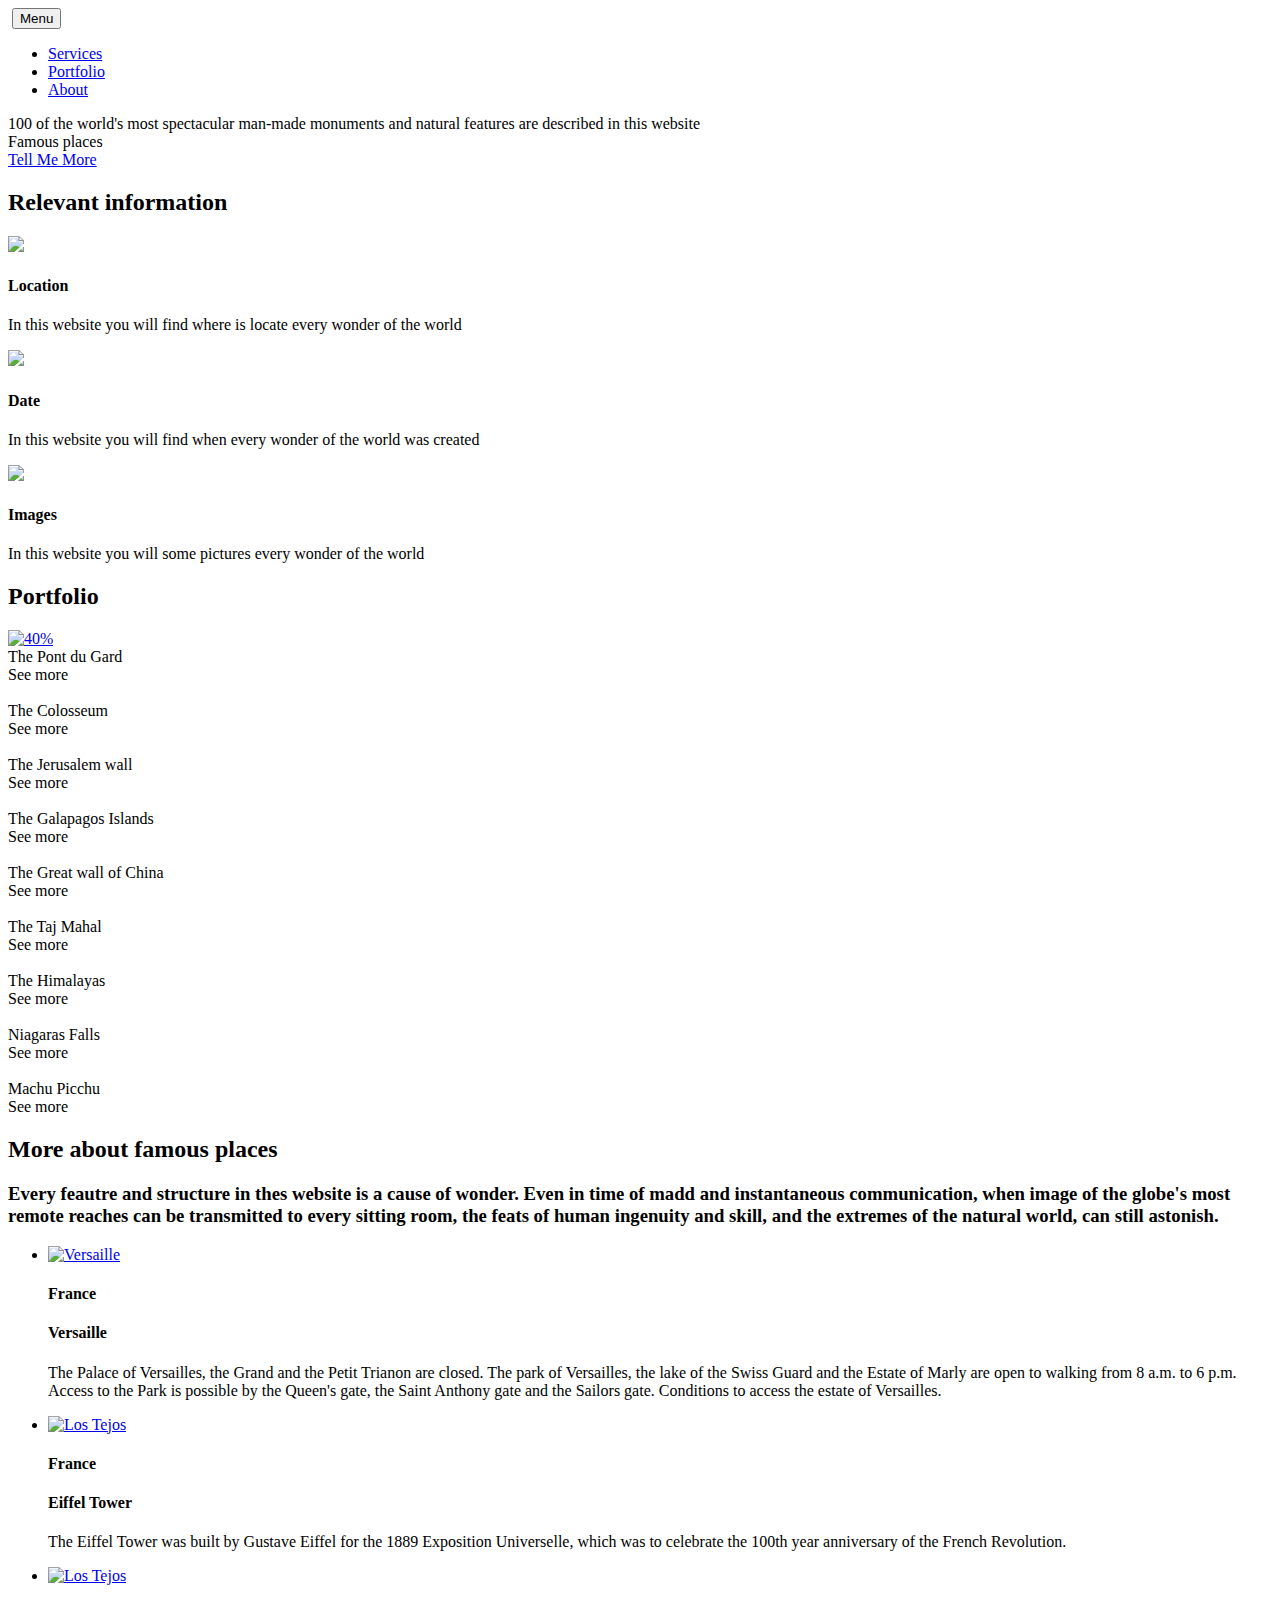
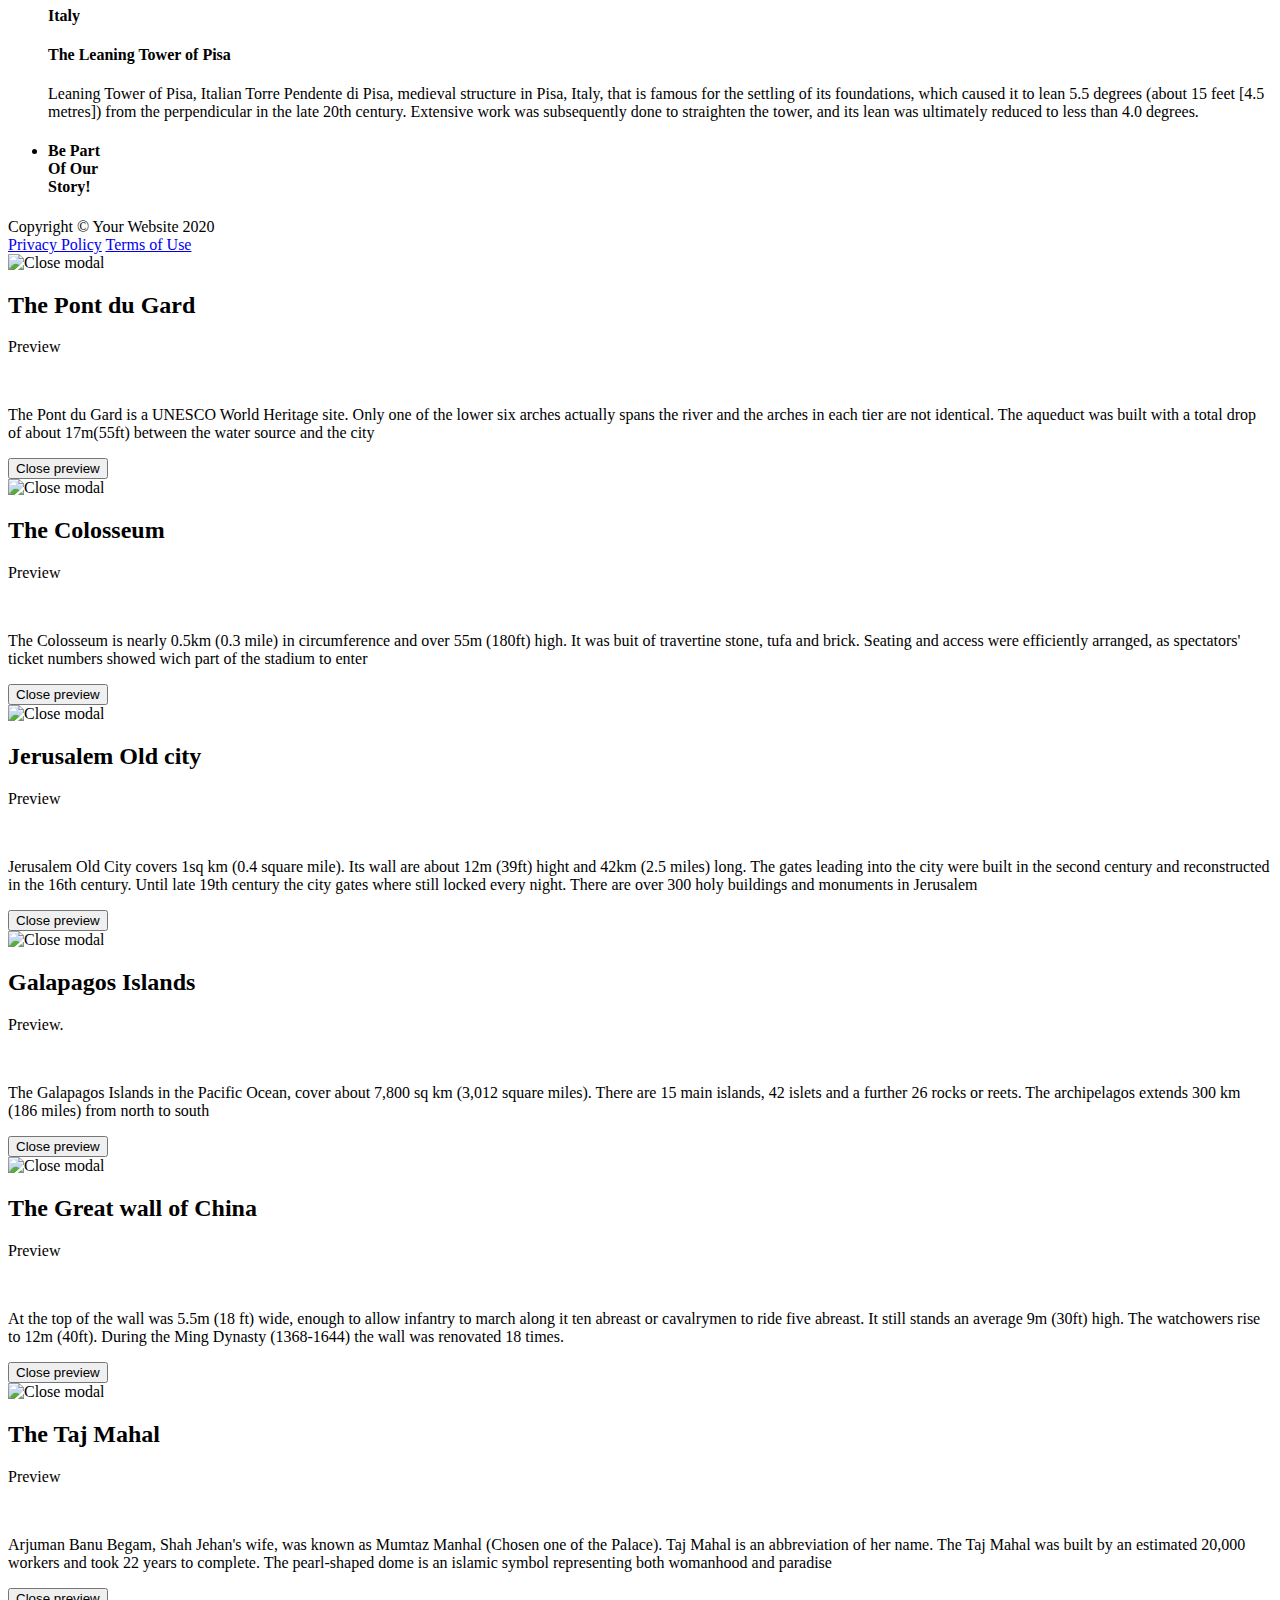
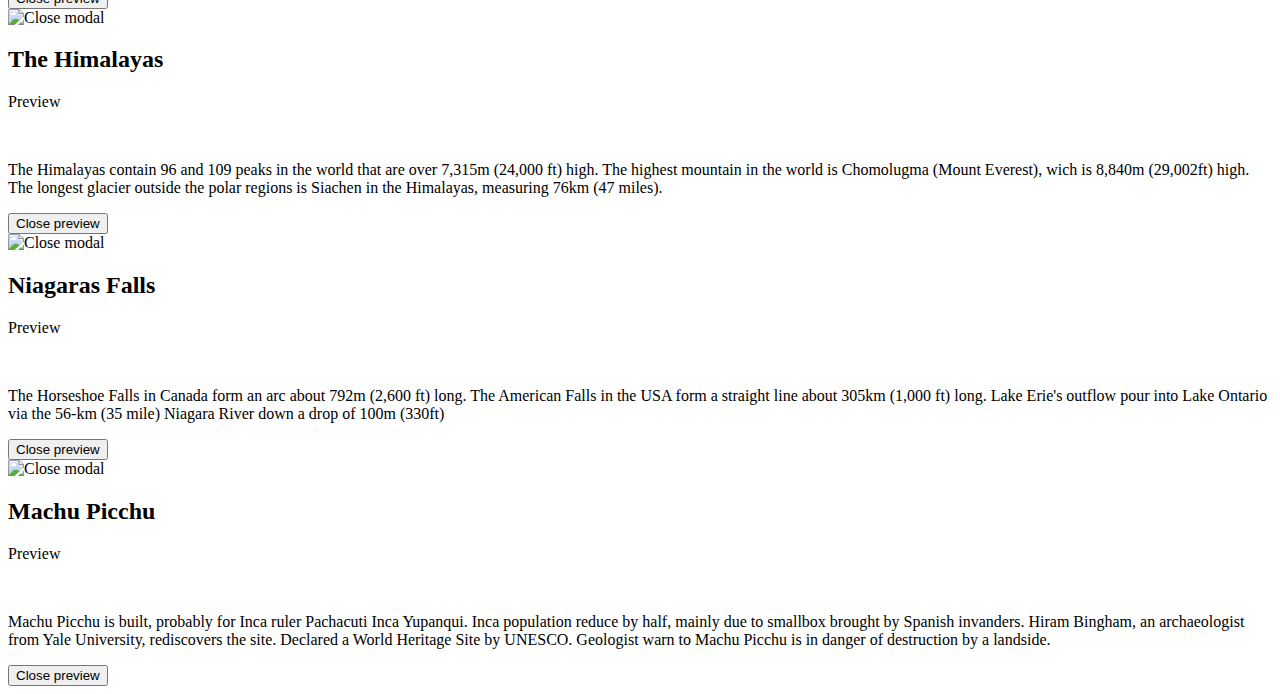
==== commit 44e2531a: "final gracias a Dios" ====
--- a/index.html
+++ b/index.html
@@ -222,76 +222,43 @@
                 <ul class="timeline">
                     <li>
                         <div class="timeline-image">
-                            <a title="Los Tejos" href="versailles.html"><img class="rounded-circle img-fluid" src="assets/img/about/versaille.jpg" alt="Versaille" /></a>
+                            <a title="Los Tejos" href="versailles.html"><img class="rounded-circle img-fluid" src="assets/img/about/versaille1.png" alt="Versaille" /></a>
                         </div>
                         <div class="timeline-panel">
                             <div class="timeline-heading">
-                                <h4>2009-2011</h4>
-                                <h4 class="subheading">Our Humble Beginnings</h4>
-                            </div>
-                            <div class="timeline-body"><p class="text-muted">Lorem ipsum dolor sit amet, consectetur adipisicing elit. Sunt ut voluptatum eius sapiente, totam reiciendis temporibus qui quibusdam, recusandae sit vero unde, sed, incidunt et ea quo dolore laudantium consectetur!</p></div>
+                                <h4>France</h4>
+                                <h4 class="subheading">Versaille</h4>
+                            </div>
+                            <div class="timeline-body"><p class="text-muted">
+                                The Palace of Versailles, the Grand and the Petit Trianon are closed. 
+                                The park of Versailles, the lake of the Swiss Guard and the Estate of Marly are open to walking from 8 a.m. to 6 p.m. 
+                                Access to the Park is possible by the Queen's gate, the Saint Anthony gate and the Sailors gate. 
+                                Conditions to access the estate of Versailles.</p></div>
                         </div>
                     </li>
                     <li class="timeline-inverted">
-                        <a title="Los Tejos" href="eiffel.html"><img class="rounded-circle img-fluid" src="assets/img/about/1.jpg" alt="Los Tejos" /></a>
+                        <a title="Los Tejos" href="eiffel.html"><img class="rounded-circle img-fluid" src="assets/img/about/eiffel_portada1.png" alt="Los Tejos" /></a>
                         <div class="timeline-panel">
                             <div class="timeline-heading">
-                                <h4>March 2011</h4>
-                                <h4 class="subheading">An Agency is Born</h4>
-                            </div>
-                            <div class="timeline-body"><p class="text-muted">Lorem ipsum dolor sit amet, consectetur adipisicing elit. Sunt ut voluptatum eius sapiente, totam reiciendis temporibus qui quibusdam, recusandae sit vero unde, sed, incidunt et ea quo dolore laudantium consectetur!</p></div>
+                                <h4>France</h4>
+                                <h4 class="subheading">Eiffel Tower</h4>
+                            </div>
+                            <div class="timeline-body"><p class="text-muted">The Eiffel Tower was built by Gustave Eiffel for the 1889 Exposition Universelle, which was to celebrate the 100th year anniversary of the French Revolution.</p></div>
                         </div>
                     </li>
                     <li>
-                        <a title="Los Tejos" href="The_Dead_Sea.html"><img class="rounded-circle img-fluid" src="assets/img/about/1.jpg" alt="Los Tejos" /></a>                        <div class="timeline-panel">
+                        <a title="Los Tejos" href="leaning_tower.html"><img class="rounded-circle img-fluid" src="assets/img/about/leaning_tower.png" alt="Los Tejos" /></a>
+                        <div class="timeline-panel">
                             <div class="timeline-heading">
-                                <h4>December 2012</h4>
-                                <h4 class="subheading">Transition to Full Service</h4>
-                            </div>
-                            <div class="timeline-body"><p class="text-muted">Lorem ipsum dolor sit amet, consectetur adipisicing elit. Sunt ut voluptatum eius sapiente, totam reiciendis temporibus qui quibusdam, recusandae sit vero unde, sed, incidunt et ea quo dolore laudantium consectetur!</p></div>
+                                <h4>Italy</h4>
+                                <h4 class="subheading">The Leaning Tower of Pisa</h4>
+                            </div>
+                            <div class="timeline-body"><p class="text-muted">Leaning Tower of Pisa, Italian Torre Pendente di Pisa, medieval structure in Pisa, Italy, that is famous for the settling of its foundations, which caused it to lean 5.5 degrees
+                                 (about 15 feet [4.5 metres]) from the perpendicular in the late 20th century. Extensive work was subsequently done to straighten the tower, and its lean was ultimately reduced to less than 4.0 degrees.</p></div>
                         </div>
                     </li>
-                    <li class="timeline-inverted">
-                        <a title="Los Tejos" href="The_Great_Pyramid.html"><img class="rounded-circle img-fluid" src="assets/img/about/1.jpg" alt="Los Tejos" /></a>                        <div class="timeline-panel">
-                            <div class="timeline-heading">
-                                <h4>July 2014</h4>
-                                <h4 class="subheading">Phase Two Expansion</h4>
-                            </div>
-                            <div class="timeline-body"><p class="text-muted">Lorem ipsum dolor sit amet, consectetur adipisicing elit. Sunt ut voluptatum eius sapiente, totam reiciendis temporibus qui quibusdam, recusandae sit vero unde, sed, incidunt et ea quo dolore laudantium consectetur!</p></div>
-                        </div>
-                    </li>
-
-
-                    <li class="timeline-inverted">
-                        <a title="Los Tejos" href="The_Great_Sahara.html"><img class="rounded-circle img-fluid" src="assets/img/about/1.jpg" alt="Los Tejos" /></a>                        <div class="timeline-panel">
-                            <div class="timeline-heading">
-                                <h4>July 2014</h4>
-                                <h4 class="subheading">Phase Two Expansion</h4>
-                            </div>
-                            <div class="timeline-body"><p class="text-muted">Lorem ipsum dolor sit amet, consectetur adipisicing elit. Sunt ut voluptatum eius sapiente, totam reiciendis temporibus qui quibusdam, recusandae sit vero unde, sed, incidunt et ea quo dolore laudantium consectetur!</p></div>
-                        </div>
-                    </li>
-
-
-                    <li class="timeline-inverted">
-                        <a title="Los Tejos" href="leaning_tower.html"><img class="rounded-circle img-fluid" src="assets/img/about/1.jpg" alt="Los Tejos" /></a>                        <div class="timeline-panel">
-                            <div class="timeline-heading">
-                                <h4>the leaning tower</h4>
-                                <h4 class="subheading">Phase Two Expansion</h4>
-                            </div>
-                            <div class="timeline-body"><p class="text-muted">Lorem ipsum dolor sit amet, consectetur adipisicing elit. Sunt ut voluptatum eius sapiente, totam reiciendis temporibus qui quibusdam, recusandae sit vero unde, sed, incidunt et ea quo dolore laudantium consectetur!</p></div>
-                        </div>
-                    </li>
-
-                    <li class="timeline-inverted">
-                        <a title="Los Tejos" href="Madagascar.html"><img class="rounded-circle img-fluid" src="assets/img/about/1.jpg" alt="Los Tejos" /></a>                        <div class="timeline-panel">
-                            <div class="timeline-heading">
-                                <h4>July 2014</h4>
-                                <h4 class="subheading">Phase Two Expansion</h4>
-                            </div>
-                            <div class="timeline-body"><p class="text-muted">Lorem ipsum dolor sit amet, consectetur adipisicing elit. Sunt ut voluptatum eius sapiente, totam reiciendis temporibus qui quibusdam, recusandae sit vero unde, sed, incidunt et ea quo dolore laudantium consectetur!</p></div>
-                        </div>
-                    </li>
+
+
 
 
                     <li class="timeline-inverted">
